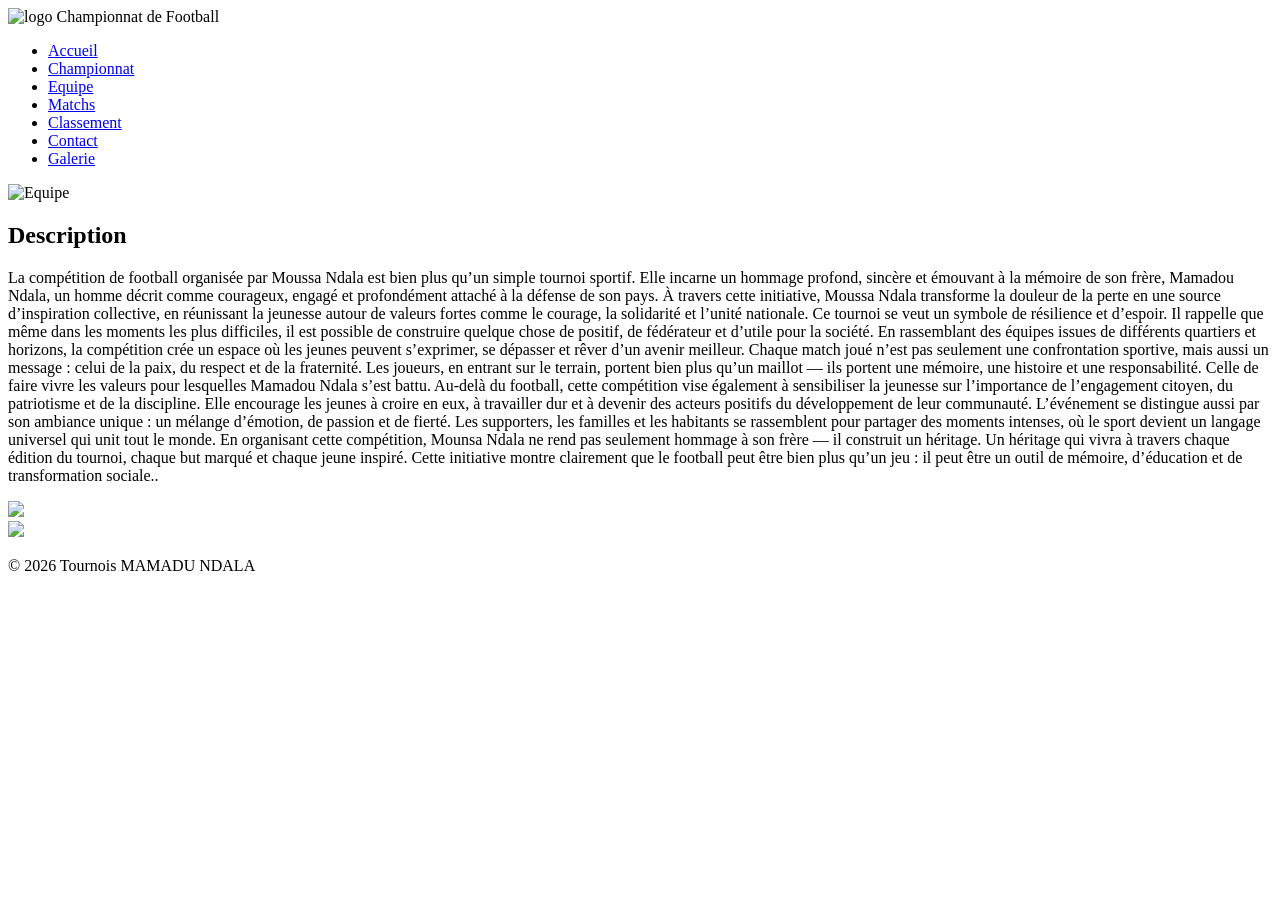
==== championnat.html @ 4c13f647 "TOUTNOIS" ====
<!DOCTYPE html>
<html lang="fr">
<head>
<meta charset="UTF-8">
<meta name="viewport" content="width=device-width, initial-scale=1.0">
<title>Championnat</title>
<link rel="stylesheet" href="css/Style.css">
<link rel="stylesheet" href="https://cdnjs.cloudflare.com/ajax/libs/font-awesome/7.0.1/css/all.min.css">
</head>

<body>
<div id="toast"></div>
<div class="loader">
    <div class="ball"></div>
</div>
<header>
<div class="logo">
    <img src="images/logo.png" alt="logo" class="logo-img">
    <span>Championnat de Football</span>
</div>
<nav>
<ul>
<li><a href="index.html">Accueil</a></li>
<li><a href="championnat.html" class="active">Championnat</a></li>
<li><a href="equipe.html">Equipe</a></li>
<li><a href="match.html">Matchs</a></li>
<li><a href="classement.html">Classement</a></li>
<li><a href="contact.html">Contact</a></li>
<li><a href="galerie.html">Galerie</a></li>
</ul>
</nav>
</header>

<div class="container">

    <div class="card">
    <img src="images/des1.jpeg" alt="Equipe" class="card-img">
    <h2>Description</h2>
    <p>La compétition de football organisée par Moussa Ndala est bien plus qu’un simple tournoi sportif. Elle incarne un hommage profond, sincère et émouvant à la mémoire de son frère, Mamadou Ndala, un homme décrit comme courageux, engagé et profondément attaché à la défense de son pays. À travers cette initiative, Moussa Ndala transforme la douleur de la perte en une source d’inspiration collective, en réunissant la jeunesse autour de valeurs fortes comme le courage, la solidarité et l’unité nationale.

Ce tournoi se veut un symbole de résilience et d’espoir. Il rappelle que même dans les moments les plus difficiles, il est possible de construire quelque chose de positif, de fédérateur et d’utile pour la société. En rassemblant des équipes issues de différents quartiers et horizons, la compétition crée un espace où les jeunes peuvent s’exprimer, se dépasser et rêver d’un avenir meilleur.

Chaque match joué n’est pas seulement une confrontation sportive, mais aussi un message : celui de la paix, du respect et de la fraternité. Les joueurs, en entrant sur le terrain, portent bien plus qu’un maillot — ils portent une mémoire, une histoire et une responsabilité. Celle de faire vivre les valeurs pour lesquelles Mamadou Ndala s’est battu.

Au-delà du football, cette compétition vise également à sensibiliser la jeunesse sur l’importance de l’engagement citoyen, du patriotisme et de la discipline. Elle encourage les jeunes à croire en eux, à travailler dur et à devenir des acteurs positifs du développement de leur communauté.

L’événement se distingue aussi par son ambiance unique : un mélange d’émotion, de passion et de fierté. Les supporters, les familles et les habitants se rassemblent pour partager des moments intenses, où le sport devient un langage universel qui unit tout le monde.

En organisant cette compétition, Mounsa Ndala ne rend pas seulement hommage à son frère — il construit un héritage. Un héritage qui vivra à travers chaque édition du tournoi, chaque but marqué et chaque jeune inspiré.

Cette initiative montre clairement que le football peut être bien plus qu’un jeu : il peut être un outil de mémoire, d’éducation et de transformation sociale..</p>
</div>


<div class="slider">
<div class="slide"><img src="images/a.jpeg"></div>
<div class="slide"><img src="images/b.jpeg"></div>
</div>

</div>

<footer>
<p>© 2026 Tournois MAMADU NDALA</p>
<a href="#"><i class="fa-brands fa-facebook"></i></a>
<a href="#"><i class="fa-brands fa-whatsapp"></i></a>
<a href="#"><i class="fa-brands fa-linkedin"></i></a>
<a href="#"><i class="fa-brands fa-github"></i></a>
<a href="#"><i class="fa-brands fa-square-x-twitter"></i></a>
</footer>

<script src="js/script.js"></script>
</body>
</html>
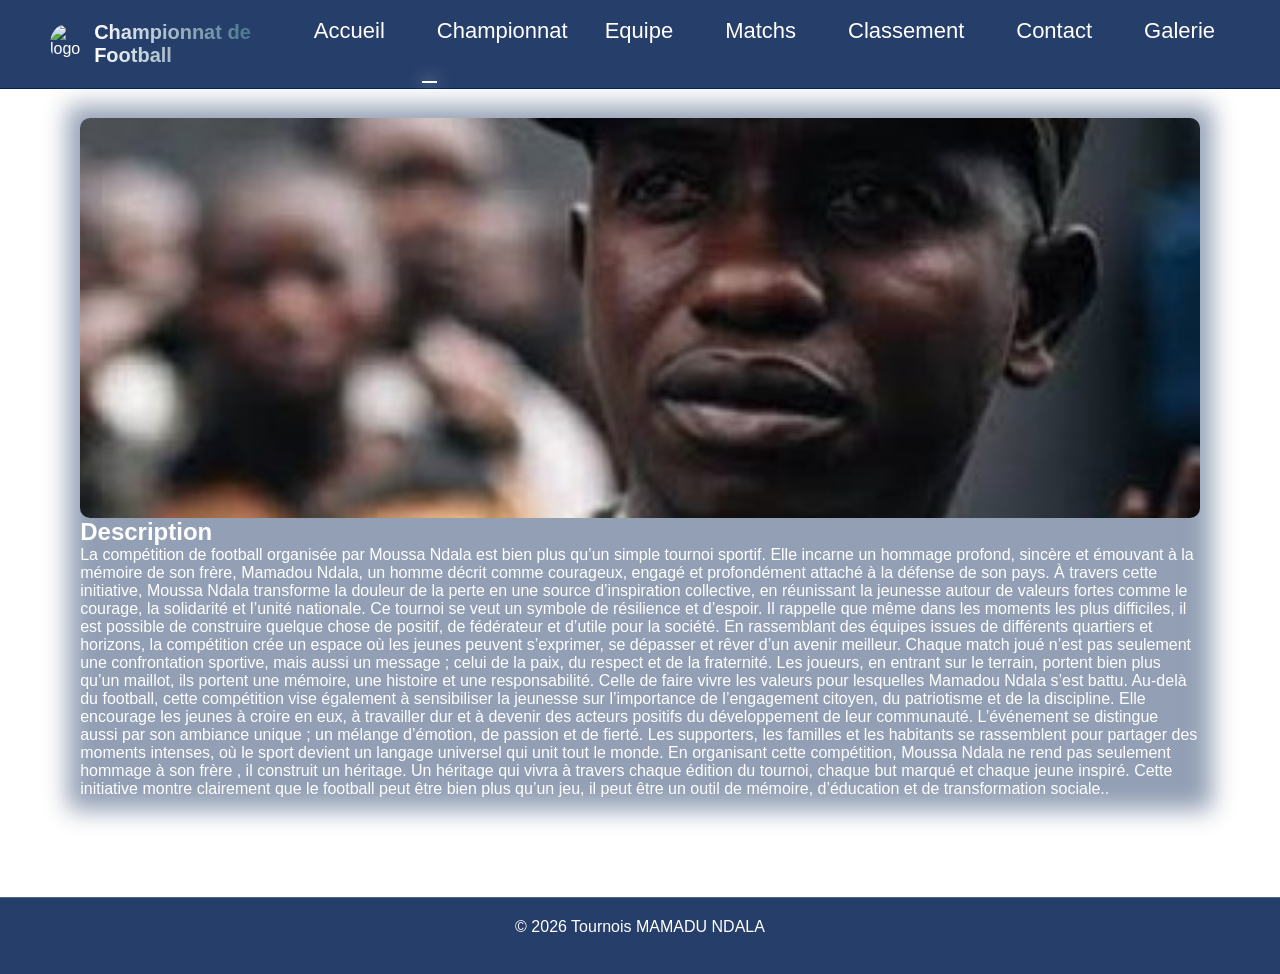
==== commit cec5c173: "MA FINAL" ====
--- a/championnat.html
+++ b/championnat.html
@@ -3,7 +3,7 @@
 <head>
 <meta charset="UTF-8">
 <meta name="viewport" content="width=device-width, initial-scale=1.0">
-<title>Championnat</title>
+<title>Tournoi Inter Quartier de Kipushi</title>
 <link rel="stylesheet" href="css/Style.css">
 <link rel="stylesheet" href="https://cdnjs.cloudflare.com/ajax/libs/font-awesome/7.0.1/css/all.min.css">
 </head>
@@ -14,6 +14,7 @@
     <div class="ball"></div>
 </div>
 <header>
+
 <div class="logo">
     <img src="images/logo.png" alt="logo" class="logo-img">
     <span>Championnat de Football</span>
@@ -30,7 +31,7 @@
 </ul>
 </nav>
 </header>
-
+<main>
 <div class="container">
 
     <div class="card">
@@ -40,15 +41,15 @@
 
 Ce tournoi se veut un symbole de résilience et d’espoir. Il rappelle que même dans les moments les plus difficiles, il est possible de construire quelque chose de positif, de fédérateur et d’utile pour la société. En rassemblant des équipes issues de différents quartiers et horizons, la compétition crée un espace où les jeunes peuvent s’exprimer, se dépasser et rêver d’un avenir meilleur.
 
-Chaque match joué n’est pas seulement une confrontation sportive, mais aussi un message : celui de la paix, du respect et de la fraternité. Les joueurs, en entrant sur le terrain, portent bien plus qu’un maillot — ils portent une mémoire, une histoire et une responsabilité. Celle de faire vivre les valeurs pour lesquelles Mamadou Ndala s’est battu.
+Chaque match joué n’est pas seulement une confrontation sportive, mais aussi un message ; celui de la paix, du respect et de la fraternité. Les joueurs, en entrant sur le terrain, portent bien plus qu’un maillot, ils portent une mémoire, une histoire et une responsabilité. Celle de faire vivre les valeurs pour lesquelles Mamadou Ndala s’est battu.
 
 Au-delà du football, cette compétition vise également à sensibiliser la jeunesse sur l’importance de l’engagement citoyen, du patriotisme et de la discipline. Elle encourage les jeunes à croire en eux, à travailler dur et à devenir des acteurs positifs du développement de leur communauté.
 
-L’événement se distingue aussi par son ambiance unique : un mélange d’émotion, de passion et de fierté. Les supporters, les familles et les habitants se rassemblent pour partager des moments intenses, où le sport devient un langage universel qui unit tout le monde.
+L’événement se distingue aussi par son ambiance unique ; un mélange d’émotion, de passion et de fierté. Les supporters, les familles et les habitants se rassemblent pour partager des moments intenses, où le sport devient un langage universel qui unit tout le monde.
 
-En organisant cette compétition, Mounsa Ndala ne rend pas seulement hommage à son frère — il construit un héritage. Un héritage qui vivra à travers chaque édition du tournoi, chaque but marqué et chaque jeune inspiré.
+En organisant cette compétition, Moussa Ndala ne rend pas seulement hommage à son frère , il construit un héritage. Un héritage qui vivra à travers chaque édition du tournoi, chaque but marqué et chaque jeune inspiré.
 
-Cette initiative montre clairement que le football peut être bien plus qu’un jeu : il peut être un outil de mémoire, d’éducation et de transformation sociale..</p>
+Cette initiative montre clairement que le football peut être bien plus qu’un jeu, il peut être un outil de mémoire, d’éducation et de transformation sociale..</p>
 </div>
 
 
@@ -59,6 +60,8 @@
 
 </div>
 
+</main>
+
 <footer>
 <p>© 2026 Tournois MAMADU NDALA</p>
 <a href="#"><i class="fa-brands fa-facebook"></i></a>
@@ -68,6 +71,6 @@
 <a href="#"><i class="fa-brands fa-square-x-twitter"></i></a>
 </footer>
 
-<script src="js/script.js"></script>
+<script src="js/Script.js"></script>
 </body>
 </html>
--- a/css/Style.css
+++ b/css/Style.css
@@ -0,0 +1,652 @@
+*{
+    margin:0;
+    padding:0;
+    box-sizing:border-box;
+    font-family:'Roboto', sans-serif;
+}
+
+body{
+    color:#fff;
+    overflow-x:hidden;
+}
+
+/* ===== BACKGROUND BLEU / BLANC / VERT ===== */
+body::before{
+    content:"";
+    position:fixed;
+    inset:0;
+    background:url("/images/football.jpg") center/cover no-repeat;
+    filter:brightness(0.25) saturate(1.2);
+    z-index:-3;
+}
+
+body::after{
+    content:"";
+    position:fixed;
+    inset:0;
+    background:linear-gradient(120deg,
+        
+        
+        rgba(126, 199, 214, 0.85)
+    );
+    z-index:-2;
+}
+
+/* ===== HEADER GOD MODE ===== */
+header{
+    display:flex;
+    justify-content:space-between;
+    align-items:center;
+    padding:18px 50px;
+    background:rgba(0,30,80,0.85);
+    backdrop-filter:blur(18px);
+    border-bottom:1px solid rgba(0,30,80,0.85);
+}
+
+/* LOGO "Mon Portfolio" ULTRA STYLED */
+header a{
+    font-size:22px;
+    font-weight:900;
+    text-decoration:none;
+    color:#fff;
+    position:relative;
+    padding:8px 15px;
+    border-radius:10px;
+    background:linear-gradient(90deg,#fff,#fff);
+    -webkit-background-clip:text;
+    background-clip: text;
+    -webkit-text-fill-color:transparent;
+    animation:logoGlow 3s infinite alternate;
+}
+
+@keyframes logoGlow{
+    from{filter:drop-shadow(0 0 5px #031646);}
+    to{filter:drop-shadow(0 0 20px #2713de);}
+}
+
+/* NAV */
+nav ul{
+    display:flex;
+    gap:22px;
+    list-style:none;
+}
+
+nav a{
+    color:#fff;
+    text-decoration:none;
+    position:relative;
+    transition:0.3s;
+    font-weight:500;
+}
+
+nav a:hover{
+    color:#fff;
+    text-shadow:0 0 12px #fff;
+}
+
+/* ACTIVE PAGE EFFECT GOD MODE */
+nav a.active{
+    color:#110b44;
+}
+
+nav a.active::after{
+    content:"";
+    position:absolute;
+    bottom:-6px;
+    left:0;
+    width:100%;
+    height:2px;
+    background:#fff;
+    box-shadow:0 0 15px #fff;
+    animation:pulse 1.5s infinite;
+}
+
+@keyframes pulse{
+    0%{opacity:0.4;}
+    50%{opacity:1;}
+    100%{opacity:0.4;}
+}
+
+/* ===== SLIDER GOD MODE ===== */
+.slider{
+    width:92%;
+    margin:35px auto;
+    border-radius:25px;
+    overflow:hidden;
+    box-shadow:0 0 70px rgba(243, 240, 240, 0.25);
+}
+
+.slide{
+    display:none;
+    position:relative;
+}
+
+.slide img{
+    width:100%;
+    height:520px;
+    object-fit:cover;
+}
+
+.slide-text{
+    position:absolute;
+    top:50%;
+    left:50%;
+    transform:translate(-50%,-50%);
+    font-size:100px;
+    font-weight:950;
+    text-shadow:0 0 25px rgba(0,30,80,0.85);
+}
+
+/* ===== DOTS ===== */
+.dot{
+    height:13px;
+    width:13px;
+    margin:5px;
+    background:#fff;
+    border-radius:50%;
+    display:inline-block;
+    cursor:pointer;
+    transition:0.3s;
+}
+
+.dot:hover{
+    transform:scale(1.5);
+    background:rgba(0,30,80,0.85);
+}
+
+/* ===== CARDS ===== */
+.container{
+    width:92%;
+    margin:auto;
+}
+
+.cards{
+    display:grid;
+    grid-template-columns:repeat(auto-fit,minmax(400px,1fr));
+    gap:30px;
+    margin-top:30px;
+}
+
+.card{
+    padding:10px;
+    border-radius:18px;
+    background:rgba(255,255,255,0.07);
+    backdrop-filter:blur(1px);
+    border:19px solid rgba(255,255,255,0.12);
+    transition:0.3s;
+}
+
+.card img{
+    width:100%;
+    height:400px;
+    object-fit:cover;
+    border-radius:10px;
+}
+.card::before{
+    content:"";
+    position:absolute;
+    inset:-2px;
+    background:linear-gradient(45deg,rgba(0,30,80,0.85),rgba(0,30,80,0.85),rgba(0,30,80,0.85));
+    filter:blur(12px);
+    opacity:0.5;
+    z-index:-1;
+}
+
+@media (max-width:768px){
+
+    .card:hover{
+        transform:none;
+    }
+
+}
+
+/* ===== TABLE ===== */
+table{
+    width:92%;
+    margin:40px auto;
+    border-collapse:collapse;
+    background:#fff;
+    color:#000;
+    border-radius:15px;
+    overflow:hidden;
+}
+
+th{
+    background:linear-gradient(90deg,#062445,#376fff);
+    color:#fff;
+}
+
+td{
+    padding:12px;
+    text-align:center;
+}
+
+/* ===== CONTACT BUTTONS ===== */
+.contact-box{
+    display:flex;
+    justify-content:center;
+    gap:20px;
+    flex-wrap:wrap;
+}
+
+.contact-btn{
+    padding:15px 30px;
+    border-radius:12px;
+    color:#fff;
+    font-weight:bold;
+    text-decoration:none;
+    transition:0.3s;
+}
+
+.contact-btn:hover{
+    transform:scale(1.1);
+    box-shadow:0 0 15px #10083e;
+}
+
+.whatsapp{background:#25D366;}
+.telegram{background:#0088cc;}
+.instagram{background:#E1306C;}
+
+/* FORM */
+form{
+    width:350px;
+    margin:30px auto;
+    display:flex;
+    flex-direction:column;
+    gap:15px;
+}
+
+input,button{
+    padding:12px;
+    border:none;
+    border-radius:8px;
+}
+
+button{
+    background:rgba(0,30,80,0.85);
+    font-weight:bold;
+    cursor:pointer;
+    color: #fff;
+}
+
+/* ===== FOOTER ===== */
+footer{
+    background:rgba(0,30,80,0.85);
+    text-align:center;
+    padding:25px;
+    border-top:1px solid rgba(0,255,120,0.3);
+}
+
+footer a{
+    color:#fff;
+    margin:0 10px;
+    font-size:22px;
+    transition:0.3s;
+}
+
+html, body{
+    height:100%;
+}
+
+body{
+    min-height:100vh;
+    display:flex;
+    flex-direction:column;
+}
+
+/* tout le contenu pousse le footer vers le bas */
+main{
+    flex:1;
+}
+
+html, body{
+    height:100%;
+}
+
+body{
+    min-height:100vh;
+    display:flex;
+    flex-direction:column;
+    color:#fff;
+    overflow-x:hidden;
+}
+/* IMPORTANT : pousse le footer en bas */
+main{
+    flex:1;
+    width:100%;
+}
+
+footer{
+    margin-top:auto;
+}
+
+header{
+    position:sticky;
+    top:0;
+    z-index:1000;
+}
+
+
+
+footer{
+    margin-top:auto;
+    background:rgba(0,30,80,0.85);
+    text-align:center;
+    padding:20px;
+    border-top:1px solid rgba(255,255,255,0.2);
+}
+
+/* animation d'apparition */
+@keyframes fadeUp{
+    from{
+        opacity:0;
+        transform:translateY(30px);
+    }
+    to{
+        opacity:1;
+        transform:translateY(0);
+    }
+}
+footer a{
+    color:#fff;
+    margin:0 12px;
+    font-size:22px;
+    display:inline-block;
+}
+
+/* CIBLE DIRECTEMENT LES ICONES */
+footer a i{
+    transition:all 0.4s ease;
+}
+
+/* ANIMATION AU SURVOL */
+footer a:hover i{
+    transform:translateY(-6px) scale(1.2) rotate(5deg);
+    color:#0a0447;
+    text-shadow:0 0 10px #0a0447;
+}
+
+/* LIGNES ET COLONNES PLUS VISIBLES */
+table td{
+    border:1px solid rgba(0,0,0,0.2);
+}
+
+/* ESPACE ENTRE LES LIGNES */
+table tr{
+    border-bottom:1px solid rgba(0,0,0,0.15);
+}
+
+/* EFFET ZÉBRÉ (ULTRA PRO) */
+table tr:nth-child(even){
+    background:#f5faff;
+}
+
+table tr:nth-child(odd){
+    background:#ffffff;
+}
+
+.logo{
+    display:flex;
+    align-items:center;
+    gap:10px;
+}
+
+/* IMAGE LOGO */
+.logo-img{
+    width:40px;
+    height:40px;
+    object-fit:cover;
+    border-radius:50%;
+}
+
+/* TEXTE */
+.logo span{
+    font-size:20px;
+    font-weight:bold;
+    color:#fff;
+}
+.logo-img{
+    transition:0.4s;
+}
+
+.logo:hover .logo-img{
+    transform:rotate(360deg) scale(1.1);
+    box-shadow:0 0 15px #0b18a2;
+}
+
+.logo span{
+    background:linear-gradient(90deg,#ffffff,#104a6b);
+    -webkit-background-clip:text;
+    background-clip: text;
+    -webkit-text-fill-color:transparent;
+}
+
+
+
+
+
+
+
+
+
+.card{
+    position:relative; /* AJOUTE ÇA */
+    padding:10px;
+    border-radius:18px;
+    background:rgba(255,255,255,0.07);
+    backdrop-filter:blur(1px);
+    border:19px solid rgba(255,255,255,0.12);
+    transition:0.3s;
+}
+
+.slide{
+    display:none;
+    position:relative;
+    width:100%;
+}
+
+.slide.active{
+    display:block;
+}
+
+
+main{
+    flex:1;
+    display:flex;
+    flex-direction:column;
+    justify-content:center;
+}
+
+
+
+
+/* Remplace ou complète la section .contact-page */
+.contact-page {
+    flex: 1;
+    display: flex;
+    flex-direction: column;
+    justify-content: center; /* Centre verticalement */
+    align-items: center;     /* Centre horizontalement */
+    padding: 60px 20px;
+    width: 100%;
+    max-width: 1200px;       /* Empêche l'étirement excessif */
+    margin: 0 auto;          /* Centre le bloc sur les grands écrans */
+}
+
+/* Correction du formulaire pour qu'il soit bien aligné */
+form {
+    width: 100%;
+    max-width: 450px; /* Taille optimale sur PC */
+    margin: 30px auto;
+    display: flex;
+    flex-direction: column;
+    gap: 15px;
+}
+
+
+@media (max-width:768px){
+
+    header{
+        flex-direction:column;
+        padding:15px;
+        text-align:center;
+    }
+
+    nav ul{
+        flex-wrap:wrap;
+        justify-content:center;
+        gap:12px;
+        margin-top:10px;
+    }
+
+    nav a{
+        font-size:14px;
+    }
+}
+
+@media (max-width:768px){
+
+    form{
+        width:90%;
+    }
+
+    input, button{
+        width:100%;
+        font-size:16px;
+    }
+}
+
+
+@media (max-width:768px){
+
+    .slide img{
+        height:250px;
+    }
+
+    .slide-text{
+        font-size:30px;
+    }
+}
+@media (max-width:768px){
+
+    footer{
+        font-size:14px;
+        padding:15px;
+    }
+}
+@media (max-width:768px){
+
+    .container{
+        width:92%;
+        padding:0 10px;
+    }
+
+    .cards{
+        grid-template-columns:1fr;
+        gap:20px;
+    }
+
+    .card{
+        width:100%;
+        margin:0;
+    }
+
+    .card img{
+        width:100%;
+        height:auto;
+        display:block;
+        border-radius:10px;
+    }
+
+
+@media (max-width:768px){
+
+    .slider,
+    .container{
+        margin:20px 0;
+        border-radius:15px;
+    }
+
+}
+
+img{
+    max-width:100%;
+    display:block;
+}
+
+
+
+
+
+
+@media (max-width:768px){
+
+    .cards{
+        display:flex;
+        flex-direction:column;
+        align-items:center; /* CENTRE */
+    }
+
+    .card{
+        width:95%;
+        margin:0 auto; /* CENTRE */
+    }
+
+}
+
+}
+
+
+
+
+
+
+img{
+    max-width:100%;
+    display:block;
+}
+
+
+
+
+
+
+/* ===== CONTACT MOBILE FIX ===== */
+@media (max-width: 768px) {
+    /* On réduit les marges pour gagner de la place */
+    .contact-page {
+        padding: 30px 15px;
+    }
+
+    h2 {
+        font-size: 1.5rem;
+        margin-bottom: 20px;
+    }
+form {
+        width: 100%;
+        padding: 0 10px;
+    }
+
+    input, button {
+        font-size: 16px; /* Évite le zoom automatique sur iPhone */
+    }
+}
+
+    input, button{
+        width:100%;
+        font-size:16px;
+    }
+
+   .contact-box {
+        width: 100%;
+        flex-direction: column;
+        align-items: center;
+        gap: 10px;
+    }
+
+    .contact-btn {
+        width: 90%; /* Presque toute la largeur */
+        text-align: center;
+        padding: 12px;
+    }
+
